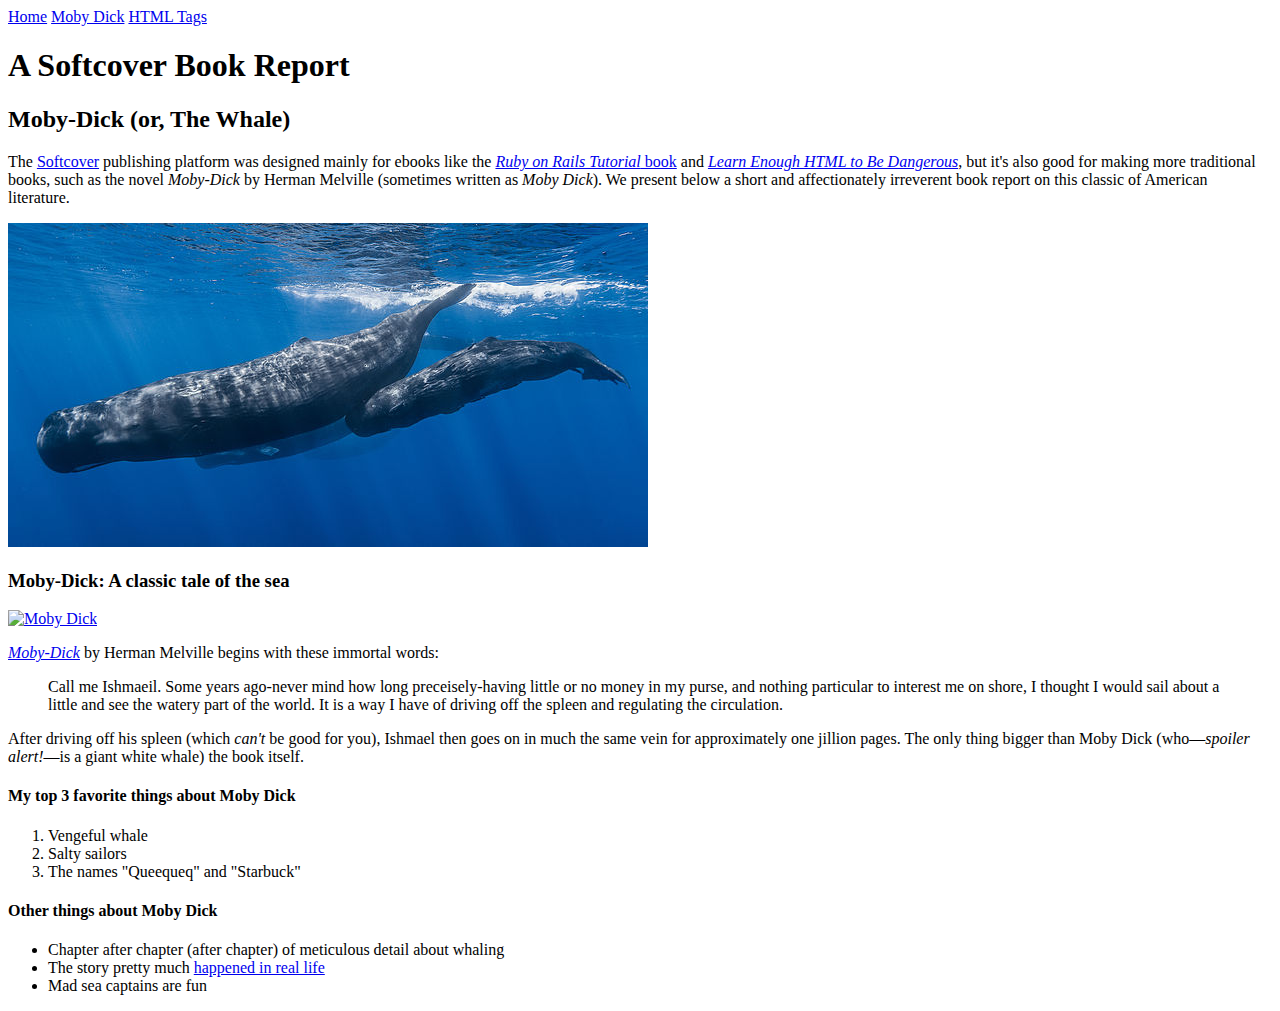
==== moby_dick.html @ 4e1fa8a2 "Add Moby Dick page and a menu" ====
<!DOCTYPE html>
<html lang="en">

<head>
    <meta charset="UTF-8">
    <meta name="viewport" content="width=device-width, initial-scale=1.0">
    <meta http-equiv="X-UA-Compatible" content="ie=edge">
    <title>Moby Dick</title>
</head>

<body>
    <!-- much here to be styled, will do so in last section -->
    <div>
        <a href="index.html">Home</a>
        <a href="moby_dick.html">Moby Dick</a>
        <a href="tags.html">HTML Tags</a>
    </div>

    <header>
        <h1>A Softcover Book Report</h1>
        <h2>Moby-Dick (or, The Whale)</h2>
    </header>

    <div>
        <p>
            The <a href="https://www.softcover.io/">Softcover</a> publishing platform
            was designed mainly for ebooks like the
            <a href="https://railstutorial.org/book"><em>Ruby on Rails Tutorial</em> book</a> and <a
                href="https://learnenough.com/html"><em>Learn Enough HTML to Be Dangerous</em></a>, but it's also
            good for making more traditional books, such as the novel <em>Moby-Dick</em> by Herman Melville
            (sometimes written as <em>Moby Dick</em>). We present below a short and affectionately irreverent book
            report on this classic of American literature.
        </p>
    </div>

    <a href="https://commons.wikimedia.org/wiki/File:Sperm_whale_pod.jpg">
        <img src="images/sperm_whales.jpg" alt="Sperm Whales">
    </a>
    <div>
        <h3>Moby-Dick: A classic tale of the sea</h3>

        <a href="https://www.softcover.io/read/6070fb03/moby-dick" target="_blank" rel="noopner">
            <img src="images/moby_dick.png" alt="Moby Dick">
        </a>
        <p>
            <a href="https://www.softcover.io/read/6070fb03/moby-dick" target="_blank" rel="noopener">
                <em>Moby-Dick</em></a>
            by Herman Melville begins with these immortal words:
        </p>
        <blockquote>
            <p>
                <span>Call me Ishmaeil.</span> Some years ago-never mind how long preceisely-having little or no money                  in my purse, and nothing particular to interest me on shore, I thought I would sail about a little and                 see the watery part of the world. It is a way I have of driving off the spleen and regulating the                      circulation.
            </p>
        </blockquote>
        <p>
            After driving off his spleen (which <em>can't</em> be good for you),
            Ishmael then goes on in much the same vein for approximately one
            jillion pages. The only thing bigger than Moby Dick (who—<em>spoiler alert!</em>—is a giant white
            whale) the book itself.
        </p>

        <h4>My top 3 favorite things about Moby Dick</h4>

        <ol>
            <li>Vengeful whale</li>
            <li>Salty sailors</li>
            <li>The names "Queequeq" and "Starbuck"</li>
        </ol>

        <h4>Other things about Moby Dick</h4>

        <ul>
            <li>Chapter after chapter (after chapter) of meticulous detail about whaling</li>
            <li>The story pretty much <a href="https://en.wikipedia.org/wiki/Essex_(whaleship)" target="_blank"
                                         rel="noopener">happened in real life</a></li>
            <li>Mad sea captains are fun</li>
        </ul>
    </div>
</body>

</html>
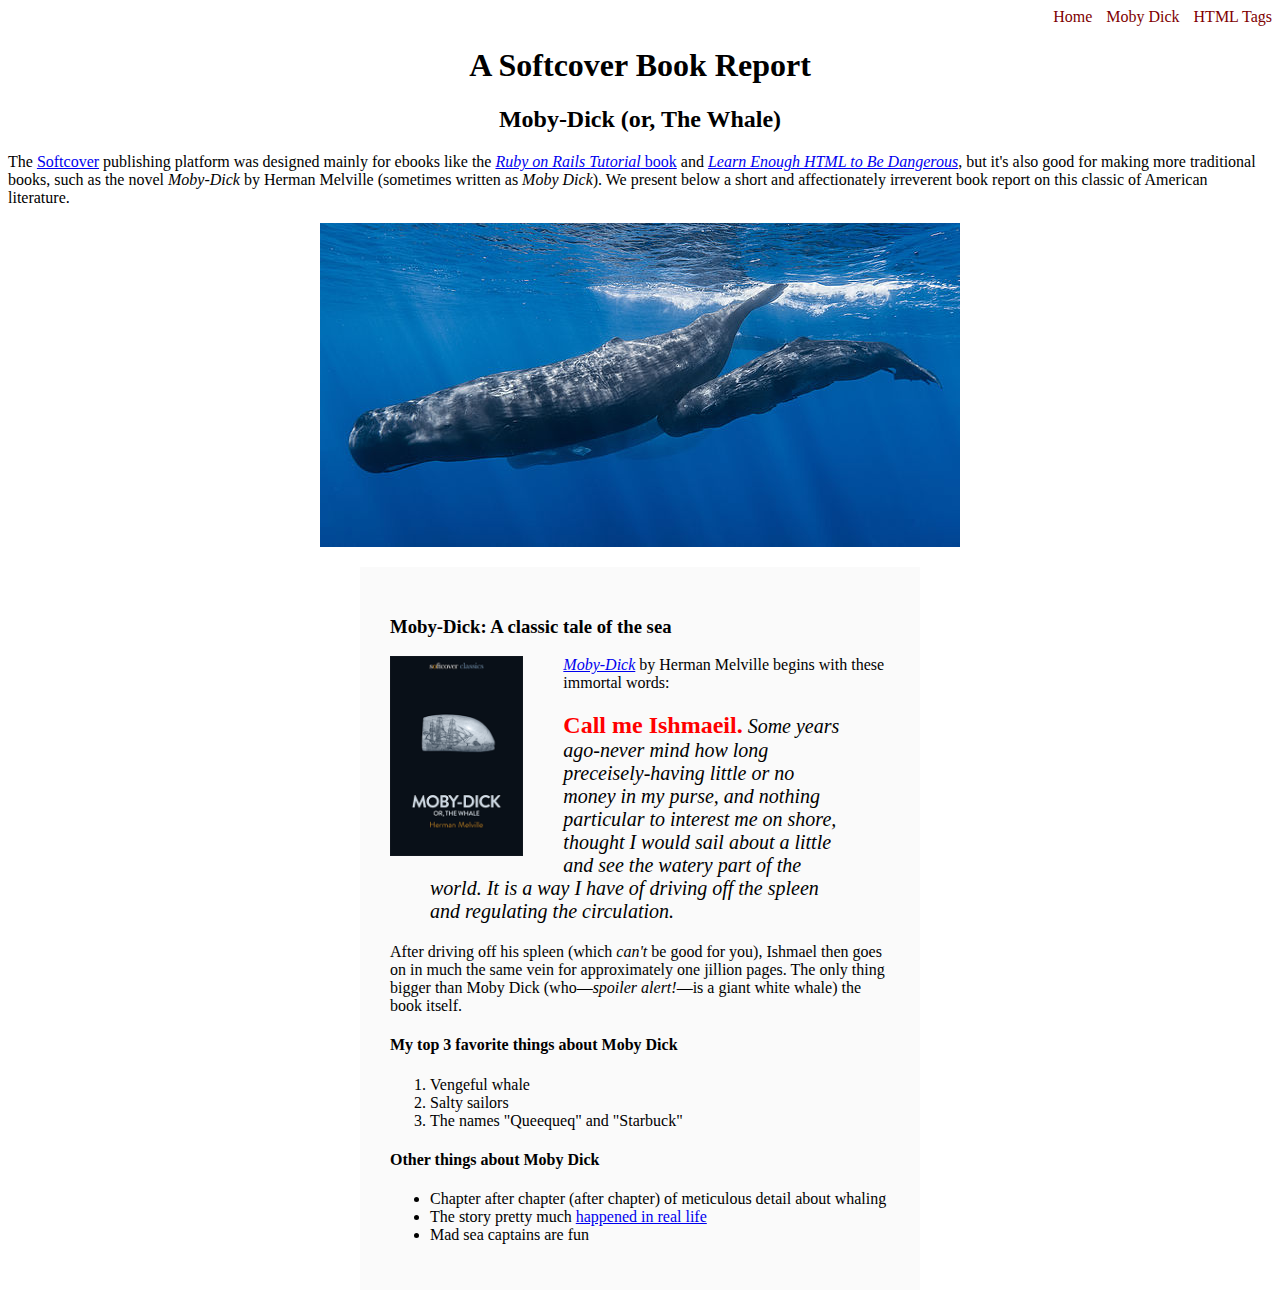
==== commit ca441a11: "Refactored code" ====
--- a/moby_dick.html
+++ b/moby_dick.html
@@ -5,77 +5,81 @@
     <meta charset="UTF-8">
     <meta name="viewport" content="width=device-width, initial-scale=1.0">
     <meta http-equiv="X-UA-Compatible" content="ie=edge">
+    <link rel="stylesheet" type="text/css" media="screen" href="css/main.css">
     <title>Moby Dick</title>
 </head>
 
 <body>
-    <!-- much here to be styled, will do so in last section -->
-    <div>
-        <a href="index.html">Home</a>
-        <a href="moby_dick.html">Moby Dick</a>
-        <a href="tags.html">HTML Tags</a>
+
+    <div class="nav-menu-align">
+        <a href="index.html" class="nav-spacing nav-styling">Home</a>
+        <a href="moby_dick.html" class="nav-spacing nav-styling">Moby Dick</a>
+        <a href="tags.html" class="nav-spacing nav-styling">HTML Tags</a>
     </div>
 
-    <header>
-        <h1>A Softcover Book Report</h1>
-        <h2>Moby-Dick (or, The Whale)</h2>
-    </header>
+<header style="text-align: center;">
+    <h1>A Softcover Book Report</h1>
+    <h2>Moby-Dick (or, The Whale)</h2>
+</header>
 
-    <div>
+<div>
+    <p>
+        The <a href="https://www.softcover.io/">Softcover</a> publishing platform
+        was designed mainly for ebooks like the
+        <a href="https://railstutorial.org/book"><em>Ruby on Rails Tutorial</em> book</a> and <a
+            href="https://learnenough.com/html"><em>Learn Enough HTML to Be Dangerous</em></a>, but it's also
+        good for making more traditional books, such as the novel <em>Moby-Dick</em> by Herman Melville
+        (sometimes written as <em>Moby Dick</em>). We present below a short and affectionately irreverent book
+        report on this classic of American literature.
+    </p>
+</div>
+
+<a href="https://commons.wikimedia.org/wiki/File:Sperm_whale_pod.jpg">
+    <img src="images/sperm_whales.jpg" alt="Sperm Whales" style="display: block; margin: 0 auto;">
+</a>
+<div style="width: 500px; margin: 20px auto; padding: 30px; background-color: #fafafa">
+    <h3>Moby-Dick: A classic tale of the sea</h3>
+
+    <a href="https://www.softcover.io/read/6070fb03/moby-dick" target="_blank" rel="noopner">
+        <img src="images/moby_dick.png" alt="Moby Dick" height="200px" style="float: left; margin: 0 40px 0 0;">
+    </a>
+    <p>
+        <a href="https://www.softcover.io/read/6070fb03/moby-dick" target="_blank" rel="noopener">
+            <em>Moby-Dick</em></a>
+        by Herman Melville begins with these immortal words:
+    </p>
+    <blockquote style="font-style: italic; font-size: 20px;">
         <p>
-            The <a href="https://www.softcover.io/">Softcover</a> publishing platform
-            was designed mainly for ebooks like the
-            <a href="https://railstutorial.org/book"><em>Ruby on Rails Tutorial</em> book</a> and <a
-                href="https://learnenough.com/html"><em>Learn Enough HTML to Be Dangerous</em></a>, but it's also
-            good for making more traditional books, such as the novel <em>Moby-Dick</em> by Herman Melville
-            (sometimes written as <em>Moby Dick</em>). We present below a short and affectionately irreverent book
-            report on this classic of American literature.
+                <span style="font-style: normal; font-size: 24px; font-weight: bold; color: #ff0000;">Call me
+                    Ishmaeil.</span> Some years ago-never mind how long preceisely-having little or no money in my
+                                     purse, and nothing particular to interest me on shore, thought I would sail about a
+                                     little and see the watery part of the world. It is a way I have of driving off the spleen and regulating the circulation.
         </p>
-    </div>
+    </blockquote>
+    <p>
+        After driving off his spleen (which <em>can't</em> be good for you),
+        Ishmael then goes on in much the same vein for approximately one
+        jillion pages. The only thing bigger than Moby Dick (who—<em>spoiler alert!</em>—is a giant white
+        whale) the book itself.
+    </p>
 
-    <a href="https://commons.wikimedia.org/wiki/File:Sperm_whale_pod.jpg">
-        <img src="images/sperm_whales.jpg" alt="Sperm Whales">
-    </a>
-    <div>
-        <h3>Moby-Dick: A classic tale of the sea</h3>
+    <h4>My top 3 favorite things about Moby Dick</h4>
 
-        <a href="https://www.softcover.io/read/6070fb03/moby-dick" target="_blank" rel="noopner">
-            <img src="images/moby_dick.png" alt="Moby Dick">
-        </a>
-        <p>
-            <a href="https://www.softcover.io/read/6070fb03/moby-dick" target="_blank" rel="noopener">
-                <em>Moby-Dick</em></a>
-            by Herman Melville begins with these immortal words:
-        </p>
-        <blockquote>
-            <p>
-                <span>Call me Ishmaeil.</span> Some years ago-never mind how long preceisely-having little or no money                  in my purse, and nothing particular to interest me on shore, I thought I would sail about a little and                 see the watery part of the world. It is a way I have of driving off the spleen and regulating the                      circulation.
-            </p>
-        </blockquote>
-        <p>
-            After driving off his spleen (which <em>can't</em> be good for you),
-            Ishmael then goes on in much the same vein for approximately one
-            jillion pages. The only thing bigger than Moby Dick (who—<em>spoiler alert!</em>—is a giant white
-            whale) the book itself.
-        </p>
+    <ol>
+        <li>Vengeful whale</li>
+        <li>Salty sailors</li>
+        <li>The names "Queequeq" and "Starbuck"</li>
+    </ol>
 
-        <h4>My top 3 favorite things about Moby Dick</h4>
+    <h4>Other things about Moby Dick</h4>
 
-        <ol>
-            <li>Vengeful whale</li>
-            <li>Salty sailors</li>
-            <li>The names "Queequeq" and "Starbuck"</li>
-        </ol>
-
-        <h4>Other things about Moby Dick</h4>
-
-        <ul>
-            <li>Chapter after chapter (after chapter) of meticulous detail about whaling</li>
-            <li>The story pretty much <a href="https://en.wikipedia.org/wiki/Essex_(whaleship)" target="_blank"
-                                         rel="noopener">happened in real life</a></li>
-            <li>Mad sea captains are fun</li>
-        </ul>
-    </div>
+    <ul>
+        <li>Chapter after chapter (after chapter) of meticulous detail about whaling</li>
+        <li>The story pretty much <a href="https://en.wikipedia.org/wiki/Essex_(whaleship)" target="_blank"
+                                     rel="noopener">happened in real life</a></li>
+        <li>Mad sea captains are fun</li>
+    </ul>
+</div>
 </body>
 
 </html>--- a/css/main.css
+++ b/css/main.css
@@ -0,0 +1,12 @@
+.nav-spacing {
+    margin: 0 0 0 10px;
+}
+.nav-menu-align {
+    text-align: right;
+}
+.nav-styling {
+    text-decoration: none; color: maroon;
+}
+.remove-styling {
+    text-decoration: none;
+}